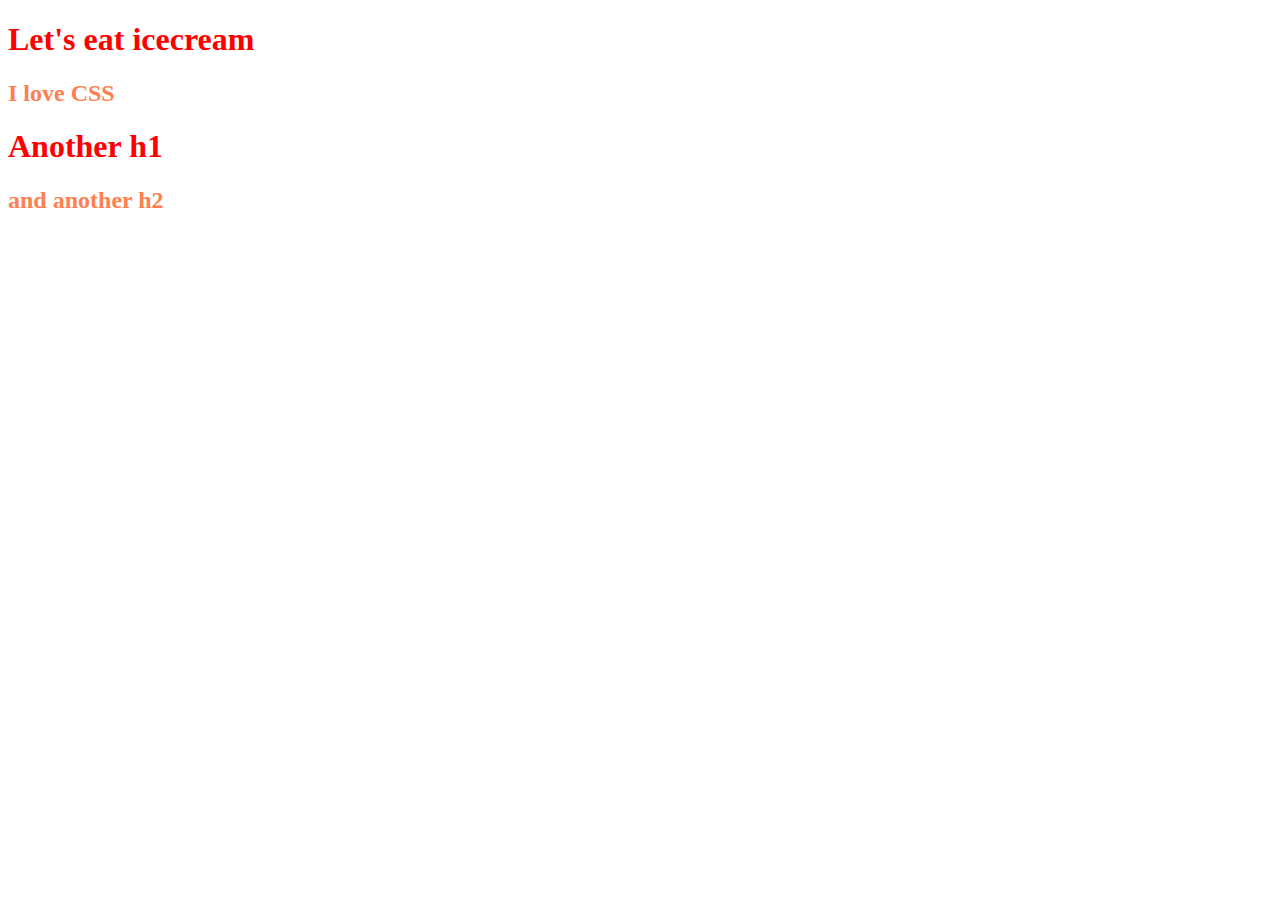
==== Section3-Lesson14-LearningCSS/index.html @ 34c43cbb "some full stack dev examples" ====
<!doctype html>
<html lang="en">
    <head>
        <title>Leaning CSS</title>
        
        <!-- this is the internal CSS 
        <style>
            h1{
                color: purple;
                background: yellow;
            }
            h2{
                color: blue;
            }
        </style>
        -->
        <link rel="stylesheet" href="style.css">
        
              
    </head>
    
    <body>
        <h1> Let's eat icecream</h1>
        <h2> I love CSS </h2>
        <h1> Another h1 </h1>
        <h2> and another h2 </h2>
        <!-- inline css
        <h1 style="color: red;"> Let's eat icecream</h1>
        <h2 style="color: blue"> I love CSS</h2>
        -->
    </body>
    
</html>
---- Section3-Lesson14-LearningCSS/style.css ----
h1 {
        color: red;

    }
h2  {
        color: coral;
    }
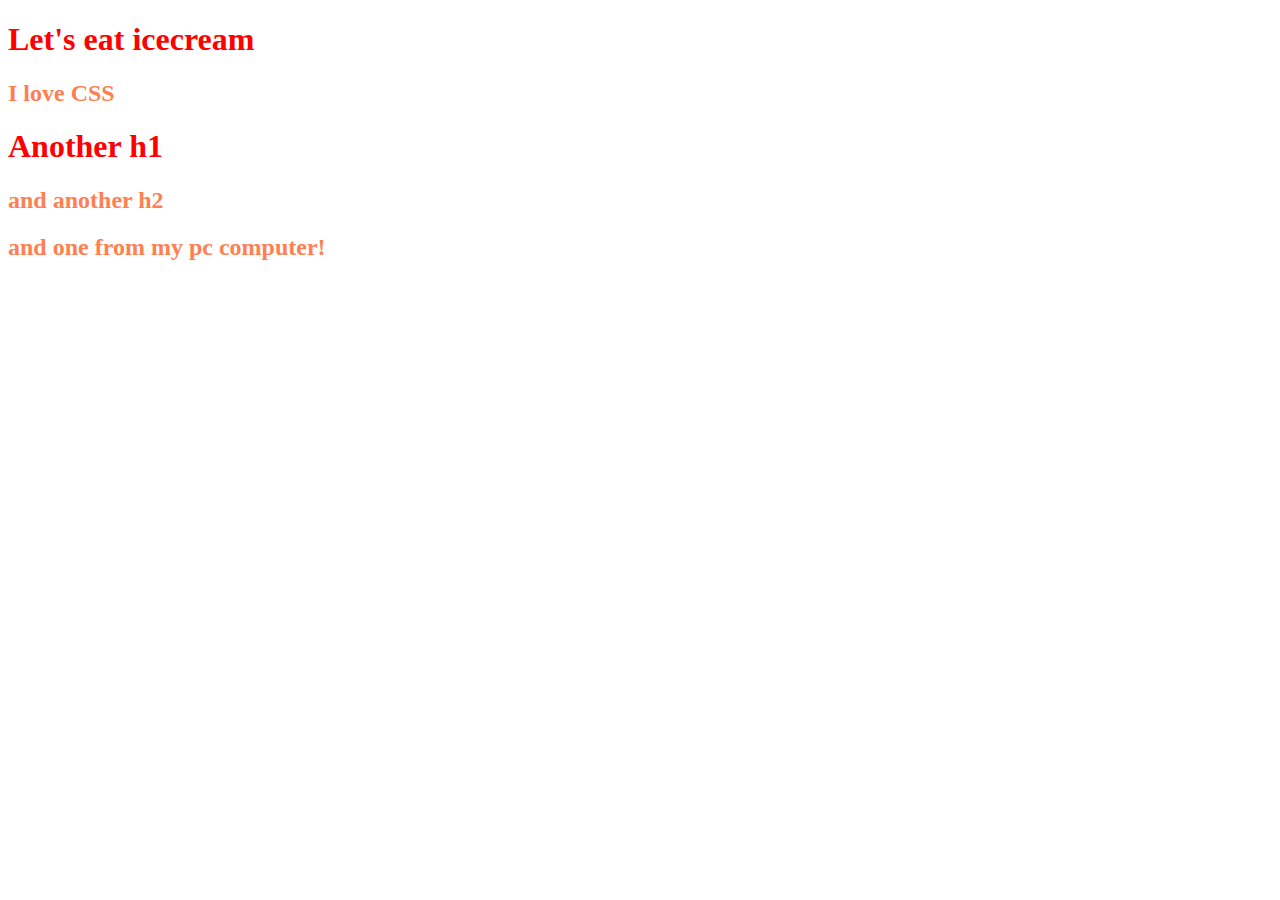
==== commit 02deb5ab: "adding another h2 from work laptop" ====
--- a/Section3-Lesson14-LearningCSS/index.html
+++ b/Section3-Lesson14-LearningCSS/index.html
@@ -24,6 +24,7 @@
         <h2> I love CSS </h2>
         <h1> Another h1 </h1>
         <h2> and another h2 </h2>
+        <h2> and one from my pc computer! </h2>
         <!-- inline css
         <h1 style="color: red;"> Let's eat icecream</h1>
         <h2 style="color: blue"> I love CSS</h2>
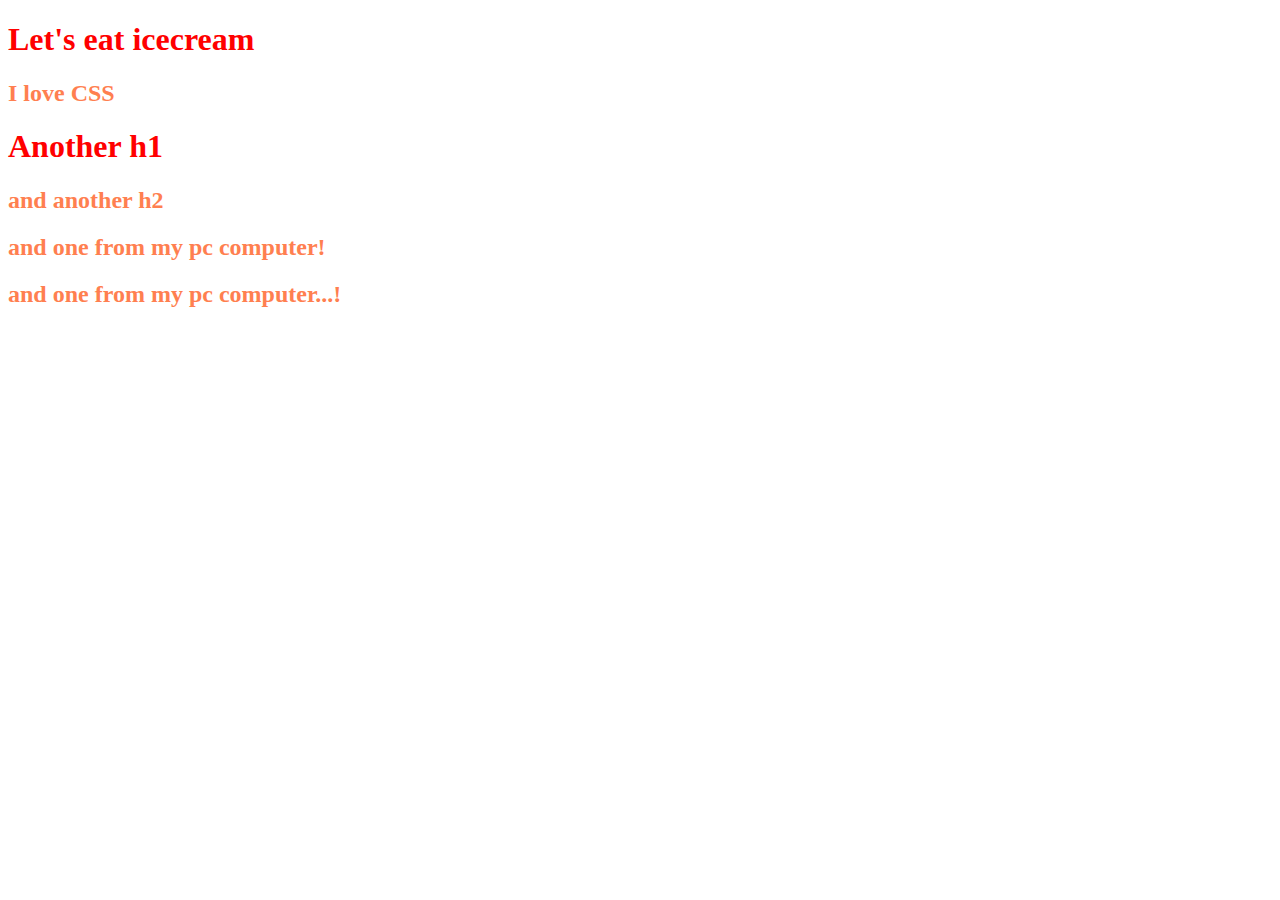
==== commit b9c42ace: "one more" ====
--- a/Section3-Lesson14-LearningCSS/index.html
+++ b/Section3-Lesson14-LearningCSS/index.html
@@ -25,6 +25,8 @@
         <h1> Another h1 </h1>
         <h2> and another h2 </h2>
         <h2> and one from my pc computer! </h2>
+        <h2> and one from my pc computer...! </h2>
+        
         <!-- inline css
         <h1 style="color: red;"> Let's eat icecream</h1>
         <h2 style="color: blue"> I love CSS</h2>
